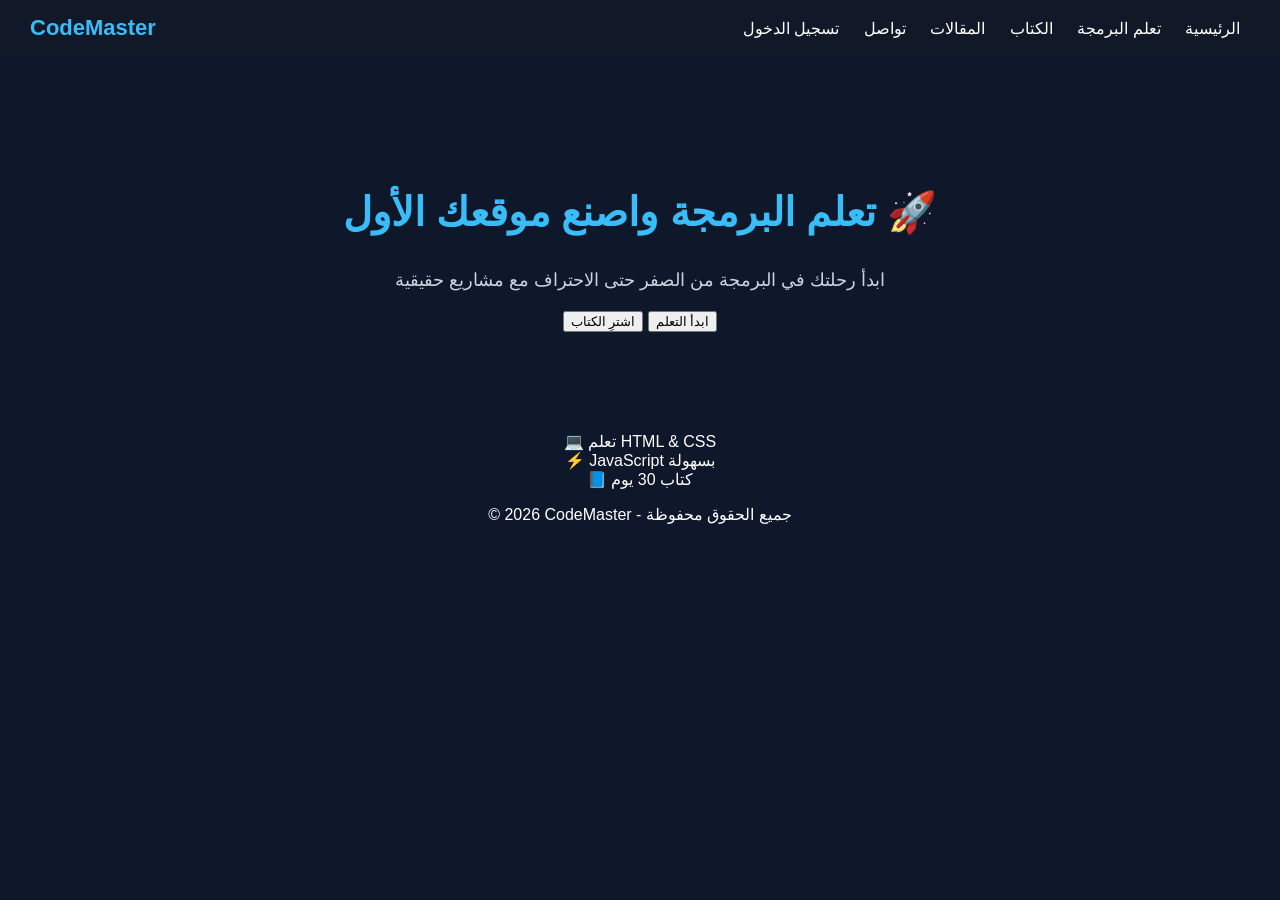
==== index.html @ 9abee400 "Create index.html" ====
<!DOCTYPE html>
<html lang="ar">
<head>
    <meta charset="UTF-8">
    <meta name="viewport" content="width=device-width, initial-scale=1.0">
    <title>CodeMaster - Home</title>
    <link rel="stylesheet" href="style.css">
</head>

<body>
    <center>

    <!-- Navbar -->
    <header class="navbar">
        <div class="logo">CodeMaster</div>

        <nav>
            <a href="index.html">الرئيسية</a>
            <a href="learn.html">تعلم البرمجة</a>
            <a href="book.html">الكتاب</a>
            <a href="blog.html">المقالات</a>
            <a href="contact.html">تواصل</a>
            <a href="login.html">تسجيل الدخول</a>
        </nav>
    </header>

    <!-- Hero Section -->
    <section class="hero">
        <h1>تعلم البرمجة واصنع موقعك الأول 🚀</h1>
        <p>ابدأ رحلتك في البرمجة من الصفر حتى الاحتراف مع مشاريع حقيقية</p>

        <button onclick="goToBook()">اشترِ الكتاب</button>
        <button onclick="goToLearn()">ابدأ التعلم</button>
    </section>

    <!-- Features -->
    <section class="features">
        <div class="card">💻 تعلم HTML & CSS</div>
        <div class="card">⚡ JavaScript بسهولة</div>
        <div class="card">📘 كتاب 30 يوم</div>
    </section>

    <!-- Footer -->
    <footer>
        <p>© 2026 CodeMaster - جميع الحقوق محفوظة</p>
    </footer>

    <script src="script.js"></script>
    </center>
</body>
</html>
---- style.css ----
body {
    margin: 0;
    font-family: Arial, sans-serif;
    background: #0f172a;
    color: white;
}

/* Navbar */
.navbar {
    display: flex;
    justify-content: space-between;
    align-items: center;
    padding: 15px 30px;
    background: #111827;
    position: sticky;
    top: 0;
}

.navbar .logo {
    font-size: 22px;
    font-weight: bold;
    color: #38bdf8;
}

.navbar nav a {
    color: white;
    margin: 0 10px;
    text-decoration: none;
    transition: 0.3s;
}

.navbar nav a:hover {
    color: #38bdf8;
}

/* Hero Section */
.hero {
    text-align: center;
    padding: 100px 20px;
}

.hero h1 {
    font-size: 40px;
    color: #38bdf8;
}

.hero p {
    font-size: 18px;
    color: #cbd5e1;
    margin-bottom: 20px;
}

/* الأزرا…
[4:05 pm, 02/07/2026] ماما خط فودافون: // الانتقال لصفحة الكتاب
function goToBook() {
    window.location.href = "book.html";
}

// الانتقال لصفحة التعلم
function goToLearn() {
    window.location.href = "learn.html";
}

// تأثير بسيط عند تحميل الصفحة
window.onload = function () {
    console.log("CodeMaster Website Loaded 🚀");
};
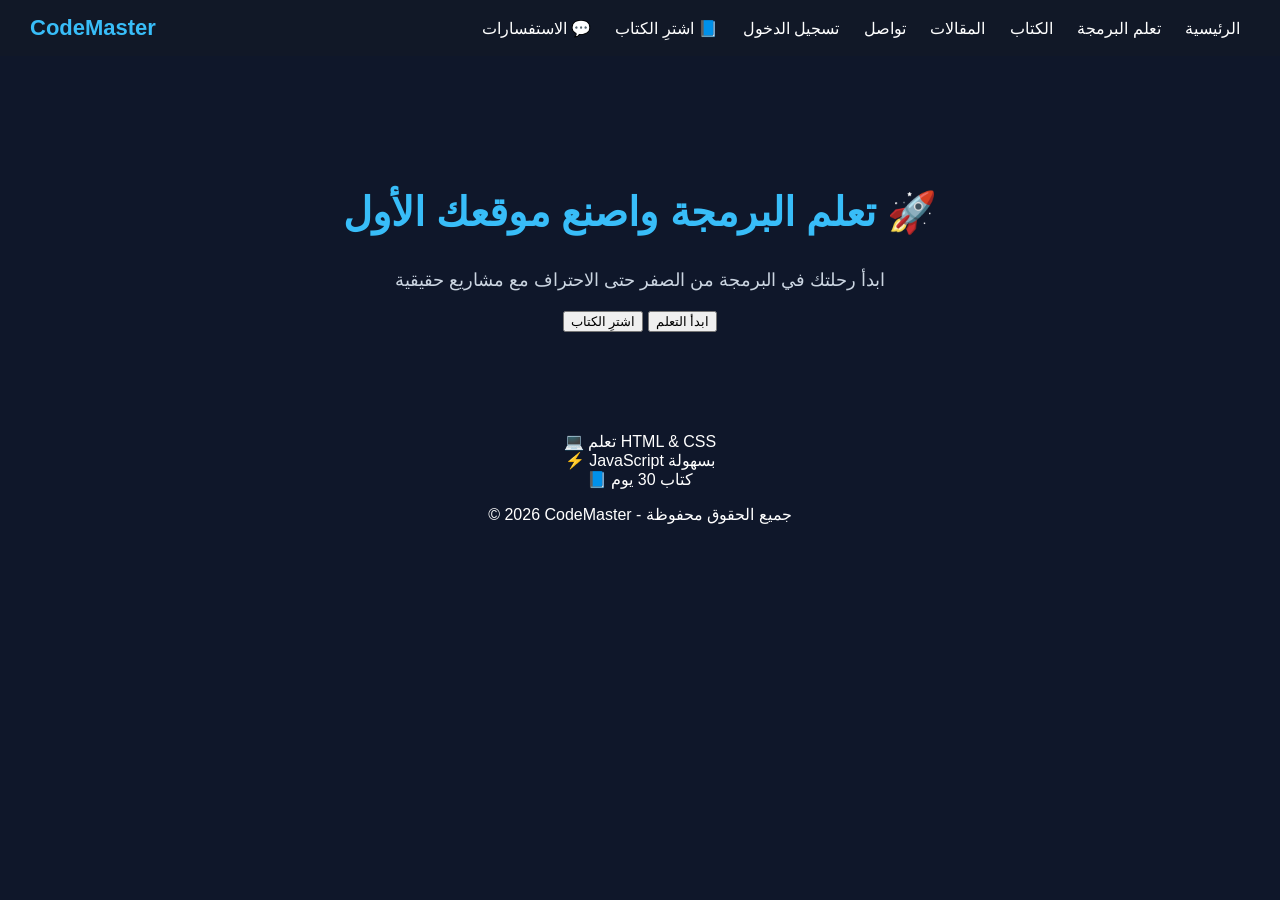
==== commit ed08dd01: "Create index.html" ====
--- a/index.html
+++ b/index.html
@@ -21,6 +21,8 @@
             <a href="blog.html">المقالات</a>
             <a href="contact.html">تواصل</a>
             <a href="login.html">تسجيل الدخول</a>
+            <a href="buy.html">📘 اشترِ الكتاب</a>
+            <a href="support.html">💬 الاستفسارات</a>
         </nav>
     </header>
 
